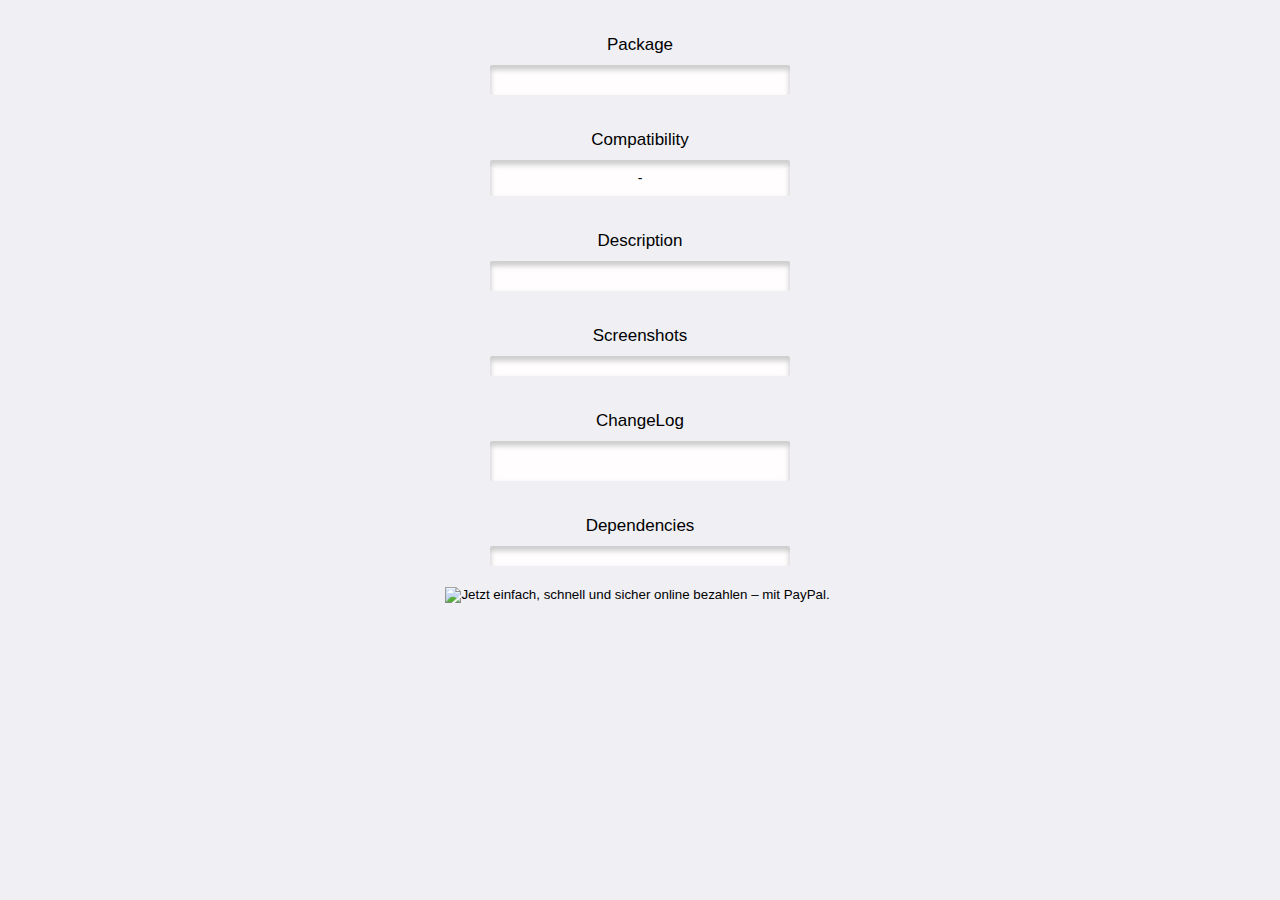
==== depictions/index.html @ ff249ab7 "new" ====
<!DOCTYPE html PUBLIC "-//W3C//DTD XHTML 1.0 Transitional//EN" "http://www.w3.org/TR/xhtml1/DTD/xhtml1-transitional.dtd">
<html xmlns="http://www.w3.org/1999/xhtml">
<head>
    <meta http-equiv="Content-Type" content="text/html; charset=utf-8" />
    <title>Repo</title>
    <link rel="stylesheet" type="text/css" href="css/main.css" media="screen" />
    <link rel="stylesheet" href="https://fonts.googleapis.com/css?family=Droid+Serif:100,300,400,700|Lato:100,300,400,500italic,700);"/>
    <meta name="viewport" content="width=device-width, initial-scale=1, viewport-fit=cover"/>
    <script src='https://cdnjs.cloudflare.com/ajax/libs/jquery/2.1.3/jquery.min.js'></script>
    <script src="js/setDepiction.js"></script>
</head>

<body>	
	
	<h1 class="boxTitle">Package</h1>
    <div class="box">
        <h1 id="packageTitle"></h1>
        <h2 id="version"></h1>
		<h2 id="bundleId"></h1>    
    </div>
	
    <h1 class="boxTitle">Compatibility</h1>
    <div class="box">
        <h1 id="miniOS"></h1>
        <h1> - </h1>
        <h1 id="maxiOS"></h1>
    </div>	
	
    <h1 class="boxTitle">Description</h1>
    <div class="box">
        <ul id="description"></ul>
    </div>
	
	<h1 class="boxTitle">Screenshots</h1>
    <div class="box">
        <ul id="image"></ul>
    </div>
	
    <h1 class="boxTitle">ChangeLog</h1>
    <div class="box">
        <ul id="changeLog"></ul>
    </div>

    <h1 class="boxTitle">Dependencies</h1>
    <div class="box"
        <ul id="dependencies"></ul>
    </div>
	
	<ul id="links"><form action="https://www.paypal.com/cgi-bin/webscr" method="post" target="_top">
	<input type="hidden" name="cmd" value="_s-xclick">
	<input type="hidden" name="hosted_button_id" value="DAZ2EK649X9MW">
	<input type="image" src="https://www.paypalobjects.com/de_DE/DE/i/btn/btn_donate_LG.gif" border="0" name="submit" alt="Jetzt einfach, schnell und sicher online bezahlen – mit PayPal.">
	<img alt="" border="0" src="https://www.paypalobjects.com/de_DE/i/scr/pixel.gif" width="1" height="1">
    </form>
	</ul>

</body>
</html>
---- depictions/css/main.css ----
/* http://meyerweb.com/eric/tools/css/reset/
   v2.0 | 20110126
   License: none (public domain)
*/

html, body, div, span, applet, object, iframe,
h1, h2, h3, h4, h5, h6, p, blockquote, pre,
a, abbr, acronym, address, big, cite, code,
del, dfn, em, img, ins, kbd, q, s, samp,
small, strike, strong, sub, sup, tt, var,
b, u, i, center,
dl, dt, dd, ol, ul, li,
fieldset, form, label, legend,
table, caption, tbody, tfoot, thead, tr, th, td,
article, aside, canvas, details, embed,
figure, figcaption, footer, header, hgroup,
menu, nav, output, ruby, section, summary,
time, mark, audio, video {
	margin: 0;
	padding: 0;
	border: 0;
	font-size: 100%;
	font: inherit;
	vertical-align: baseline;	
}
/* HTML5 display-role reset for older browsers */
article, aside, details, figcaption, figure,
footer, header, hgroup, menu, nav, section {
	display: block;	
}
body {	
	line-height: 1;
}
ol, ul {
	list-style: none;
	text-align: center;	
}
blockquote, q {
	quotes: none;
}
blockquote:before, blockquote:after,
q:before, q:after {
	content: '';
	content: none;
}
strong {
    font-weight: bold
}
table {
	border-collapse: collapse;
	border-spacing: 0;
}
body {
  margin: 0;
  padding: 0;
  background-color:#efeff4;
  -webkit-font-smoothing: antialiased;
  font:14px -apple-system-font,".Helvetica NeueUI","Helvetica Neue",sans-serif;
  width:100%;
  padding-bottom:50px;
	
}
.fullwidth {
	width: 220px;
	height: auto;
	padding:10px;
}
.boxTitle {
  margin-top:35px;
  margin-bottom:10px;
  margin-left:auto;
  margin-right:auto;
  width:260px;
  text-align: center;
  font-size: 17px;
}
.box{
  background-color: #fffdfd;
  margin-bottom:20px;
  width:280px;
  border-radius: 2px;
  padding:10px;
  -webkit-box-shadow: inset 0px 4px 5px 1px rgba(189,189,191,0.75);
  -moz-box-shadow: inset 0px 4px 5px 1px rgba(189,189,191,0.75);
  box-shadow: inset 0px 4px 5px 1px rgba(189,189,191,0.75);
  margin-left:auto;
  margin-right:auto;
  text-align: center;
}
.box h1{
  display:inline-block;
}
#packageTitle{
  margin-bottom:10px;
  font-size:20px;
}
#bundleId{
	font-size: 10px;
}
#version{
  float:left;
  display:inline-block;
  font-size:10px;
}
#MINIOS,#MAXIOS{
  display:inline-block;
}
#description {
  text-align: left;
  margin: 0px, 10px, 10px, 10px;
  padding-top:10px;
}
#description li{
  margin-bottom:10px;
}
#changeLog {
  text-align:left;
  padding-bottom:20px;
}
#changeLog h1{
  margin-top:20px;
  margin-bottom:5px;
}
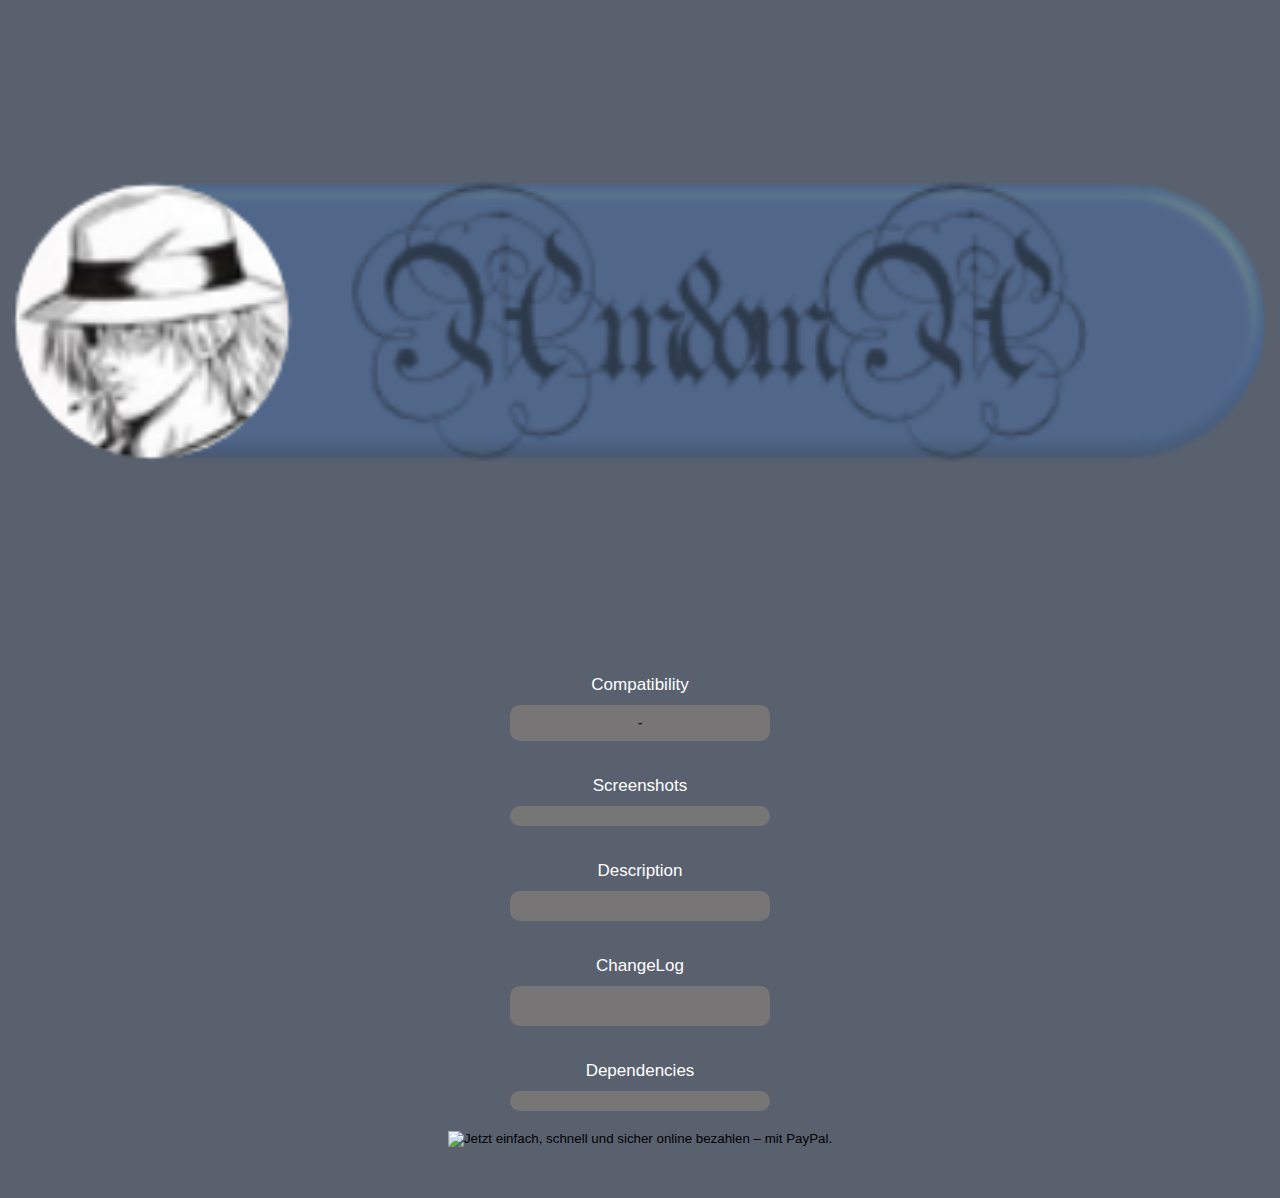
==== commit 02a2329f: "Revert "new"" ====
--- a/depictions/index.html
+++ b/depictions/index.html
@@ -6,36 +6,42 @@
     <link rel="stylesheet" type="text/css" href="css/main.css" media="screen" />
     <link rel="stylesheet" href="https://fonts.googleapis.com/css?family=Droid+Serif:100,300,400,700|Lato:100,300,400,500italic,700);"/>
     <meta name="viewport" content="width=device-width, initial-scale=1, viewport-fit=cover"/>
-    <script src='https://cdnjs.cloudflare.com/ajax/libs/jquery/2.1.3/jquery.min.js'></script>
+	
+    <script src="https://cdnjs.cloudflare.com/ajax/libs/jquery/2.1.3/jquery.min.js"></script>
     <script src="js/setDepiction.js"></script>
 </head>
 
-<body>	
-	
-	<h1 class="boxTitle">Package</h1>
-    <div class="box">
+<body>
+    
+    
+    
+    <img src="Wall.png"alt="" />
+   
+       <!--<div class="box">
         <h1 id="packageTitle"></h1>
         <h2 id="version"></h1>
-		<h2 id="bundleId"></h1>    
-    </div>
-	
+        <h2 id="bundleId"></h1>
+    </div>-->
+    
     <h1 class="boxTitle">Compatibility</h1>
     <div class="box">
         <h1 id="miniOS"></h1>
         <h1> - </h1>
         <h1 id="maxiOS"></h1>
-    </div>	
-	
+    </div>
+    
+      <h1 class="boxTitle">Screenshots</h1>
+    <div class="box">
+        <ul id="image"></ul>
+   </div>
+
+
     <h1 class="boxTitle">Description</h1>
     <div class="box">
-        <ul id="description"></ul>
+        <ul id="description">
+        </ul>
     </div>
-	
-	<h1 class="boxTitle">Screenshots</h1>
-    <div class="box">
-        <ul id="image"></ul>
-    </div>
-	
+
     <h1 class="boxTitle">ChangeLog</h1>
     <div class="box">
         <ul id="changeLog"></ul>
@@ -43,16 +49,17 @@
 
     <h1 class="boxTitle">Dependencies</h1>
     <div class="box"
-        <ul id="dependencies"></ul>
+        ><ul id="dependencies"></ul>
     </div>
 	
-	<ul id="links"><form action="https://www.paypal.com/cgi-bin/webscr" method="post" target="_top">
-	<input type="hidden" name="cmd" value="_s-xclick">
-	<input type="hidden" name="hosted_button_id" value="DAZ2EK649X9MW">
-	<input type="image" src="https://www.paypalobjects.com/de_DE/DE/i/btn/btn_donate_LG.gif" border="0" name="submit" alt="Jetzt einfach, schnell und sicher online bezahlen – mit PayPal.">
-	<img alt="" border="0" src="https://www.paypalobjects.com/de_DE/i/scr/pixel.gif" width="1" height="1">
-    </form>
-	</ul>
+<ul id="links"><form action="https://www.paypal.com/cgi-bin/webscr" method="post" target="_top">
+<input type="hidden" name="cmd" value="_s-xclick" />
+<input type="hidden" name="hosted_button_id" value="EN6AUQFYSU7FQ" />
+<input type="image" src="https://www.paypalobjects.com/de_DE/DE/i/btn/btn_donate_LG.gif" border="0" name="submit" alt="Jetzt einfach, schnell und sicher online bezahlen – mit PayPal." />
+<img alt="" border="0" src="https://www.paypalobjects.com/de_DE/i/scr/pixel.gif" width="1" height="1" />
+</form>
+</ul>
+
 
 </body>
 </html>
--- a/depictions/css/main.css
+++ b/depictions/css/main.css
@@ -31,6 +31,11 @@
 body {	
 	line-height: 1;
 }
+img {	
+	position: relative;
+	background-size: 100% 100%;
+	width:  100%;	
+}
 ol, ul {
 	list-style: none;
 	text-align: center;	
@@ -43,21 +48,18 @@
 	content: '';
 	content: none;
 }
-strong {
-    font-weight: bold
-}
 table {
 	border-collapse: collapse;
 	border-spacing: 0;
 }
 body {
-  margin: 0;
-  padding: 0;
-  background-color:#efeff4;
-  -webkit-font-smoothing: antialiased;
-  font:14px -apple-system-font,".Helvetica NeueUI","Helvetica Neue",sans-serif;
-  width:100%;
-  padding-bottom:50px;
+	margin: 0;
+	padding: 0;
+	background-color: #59616F;
+	-webkit-font-smoothing: antialiased;
+	font: 14px -apple-system-font,".Helvetica NeueUI","Helvetica Neue",sans-serif;
+	width: 100%;
+	padding-bottom: 50px;
 	
 }
 .fullwidth {
@@ -73,29 +75,28 @@
   width:260px;
   text-align: center;
   font-size: 17px;
+  color:white;
 }
 .box{
-  background-color: #fffdfd;
-  margin-bottom:20px;
-  width:280px;
-  border-radius: 2px;
-  padding:10px;
-  -webkit-box-shadow: inset 0px 4px 5px 1px rgba(189,189,191,0.75);
-  -moz-box-shadow: inset 0px 4px 5px 1px rgba(189,189,191,0.75);
-  box-shadow: inset 0px 4px 5px 1px rgba(189,189,191,0.75);
-  margin-left:auto;
-  margin-right:auto;
-  text-align: center;
+	background-color: #777575;
+	margin-bottom: 20px;
+	width: 240px;
+	border-radius: 10px;
+	padding: 10px;
+	margin-left: auto;
+	margin-right: auto;
+	text-align: center;
 }
 .box h1{
   display:inline-block;
 }
 #packageTitle{
   margin-bottom:10px;
-  font-size:20px;
 }
 #bundleId{
-	font-size: 10px;
+  float:right;
+  display:inline-block;
+  font-size:10px;
 }
 #version{
   float:left;
@@ -121,3 +122,7 @@
   margin-top:20px;
   margin-bottom:5px;
 }
+
+#image {
+   display:inline-block;	
+}
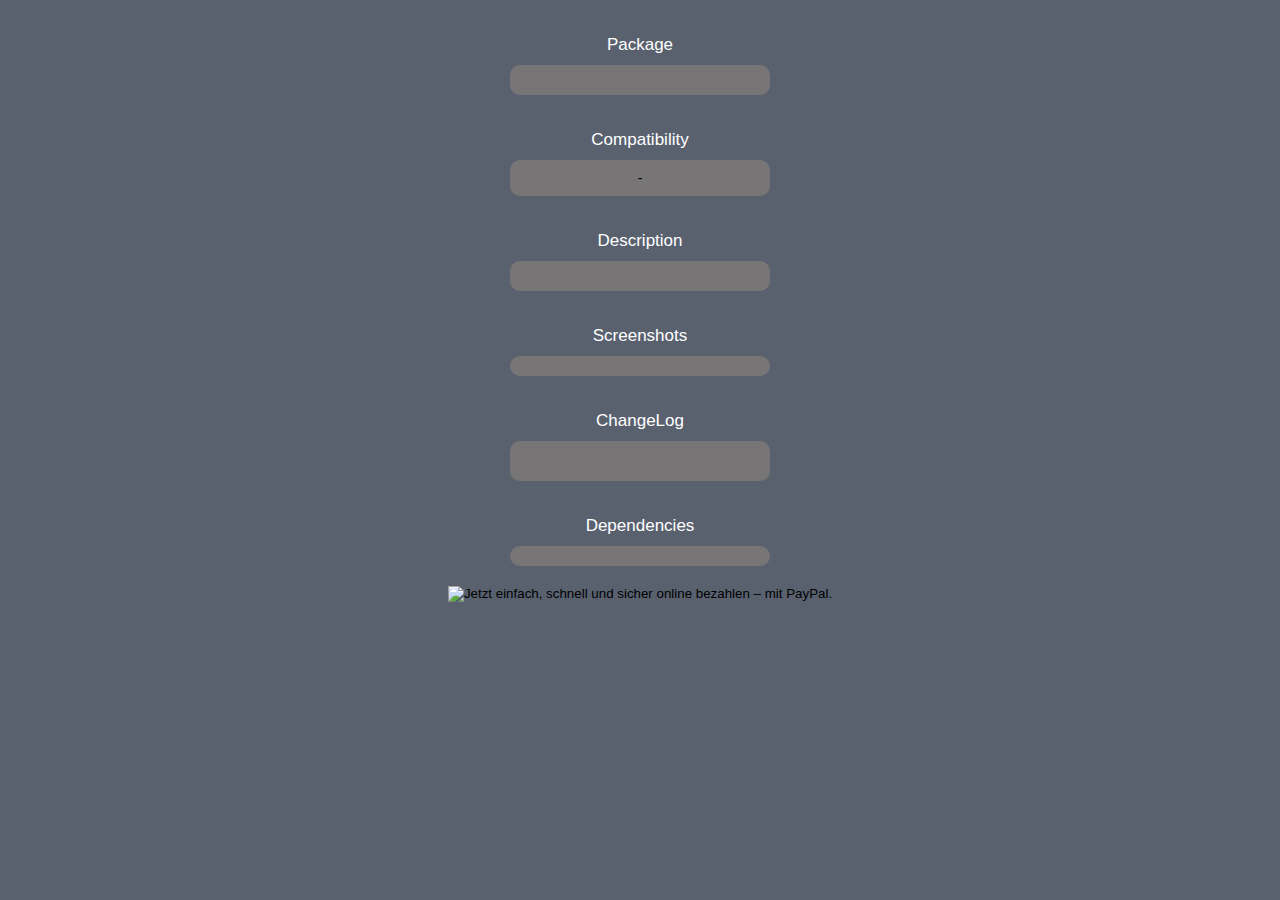
==== commit 91445491: "Update index.html" ====
--- a/depictions/index.html
+++ b/depictions/index.html
@@ -6,22 +6,18 @@
     <link rel="stylesheet" type="text/css" href="css/main.css" media="screen" />
     <link rel="stylesheet" href="https://fonts.googleapis.com/css?family=Droid+Serif:100,300,400,700|Lato:100,300,400,500italic,700);"/>
     <meta name="viewport" content="width=device-width, initial-scale=1, viewport-fit=cover"/>
-	
-    <script src="https://cdnjs.cloudflare.com/ajax/libs/jquery/2.1.3/jquery.min.js"></script>
+    <script src='https://cdnjs.cloudflare.com/ajax/libs/jquery/2.1.3/jquery.min.js'></script>
     <script src="js/setDepiction.js"></script>
 </head>
 
 <body>
     
-    
-    
-    <img src="Wall.png"alt="" />
-   
-       <!--<div class="box">
+    <h1 class="boxTitle">Package</h1>
+    <div class="box">
         <h1 id="packageTitle"></h1>
         <h2 id="version"></h1>
         <h2 id="bundleId"></h1>
-    </div>-->
+    </div>
     
     <h1 class="boxTitle">Compatibility</h1>
     <div class="box">
@@ -30,18 +26,16 @@
         <h1 id="maxiOS"></h1>
     </div>
     
-      <h1 class="boxTitle">Screenshots</h1>
+    <h1 class="boxTitle">Description</h1>
+    <div class="box">
+        <ul id="description"></ul>
+    </div>
+    
+    <h1 class="boxTitle">Screenshots</h1>
     <div class="box">
         <ul id="image"></ul>
-   </div>
-
-
-    <h1 class="boxTitle">Description</h1>
-    <div class="box">
-        <ul id="description">
-        </ul>
     </div>
-
+    
     <h1 class="boxTitle">ChangeLog</h1>
     <div class="box">
         <ul id="changeLog"></ul>
@@ -49,7 +43,7 @@
 
     <h1 class="boxTitle">Dependencies</h1>
     <div class="box"
-        ><ul id="dependencies"></ul>
+        <ul id="dependencies"></ul>
     </div>
 	
 <ul id="links"><form action="https://www.paypal.com/cgi-bin/webscr" method="post" target="_top">
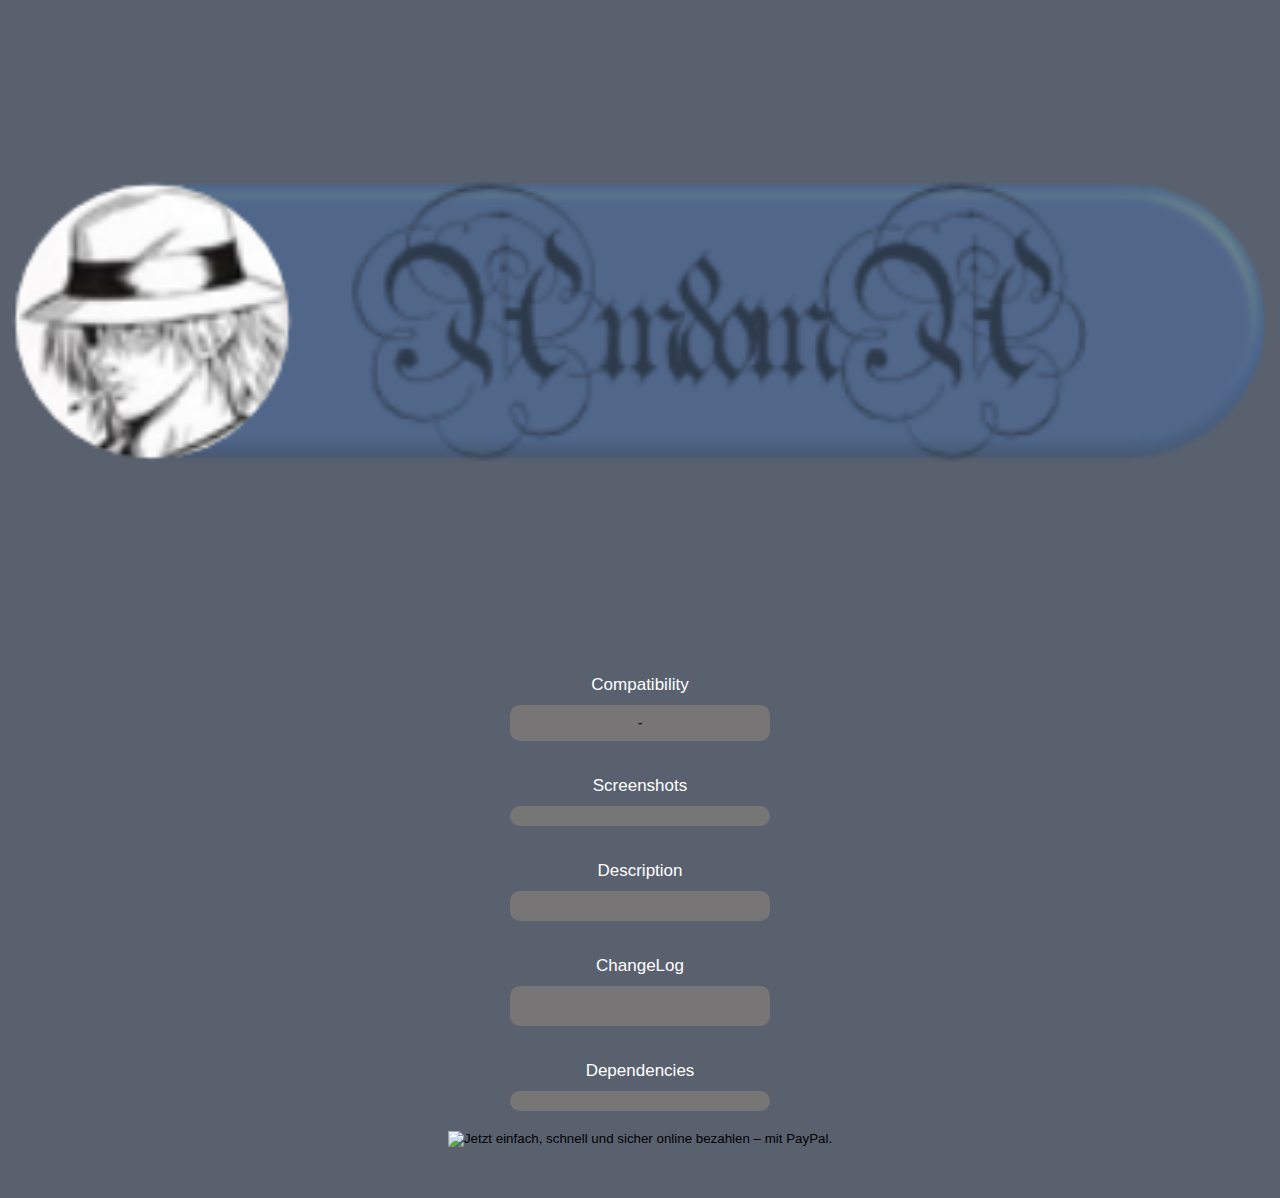
==== commit 8ab3dc2c: "Revert "Update index.html"" ====
--- a/depictions/index.html
+++ b/depictions/index.html
@@ -6,18 +6,22 @@
     <link rel="stylesheet" type="text/css" href="css/main.css" media="screen" />
     <link rel="stylesheet" href="https://fonts.googleapis.com/css?family=Droid+Serif:100,300,400,700|Lato:100,300,400,500italic,700);"/>
     <meta name="viewport" content="width=device-width, initial-scale=1, viewport-fit=cover"/>
-    <script src='https://cdnjs.cloudflare.com/ajax/libs/jquery/2.1.3/jquery.min.js'></script>
+	
+    <script src="https://cdnjs.cloudflare.com/ajax/libs/jquery/2.1.3/jquery.min.js"></script>
     <script src="js/setDepiction.js"></script>
 </head>
 
 <body>
     
-    <h1 class="boxTitle">Package</h1>
-    <div class="box">
+    
+    
+    <img src="Wall.png"alt="" />
+   
+       <!--<div class="box">
         <h1 id="packageTitle"></h1>
         <h2 id="version"></h1>
         <h2 id="bundleId"></h1>
-    </div>
+    </div>-->
     
     <h1 class="boxTitle">Compatibility</h1>
     <div class="box">
@@ -26,16 +30,18 @@
         <h1 id="maxiOS"></h1>
     </div>
     
+      <h1 class="boxTitle">Screenshots</h1>
+    <div class="box">
+        <ul id="image"></ul>
+   </div>
+
+
     <h1 class="boxTitle">Description</h1>
     <div class="box">
-        <ul id="description"></ul>
+        <ul id="description">
+        </ul>
     </div>
-    
-    <h1 class="boxTitle">Screenshots</h1>
-    <div class="box">
-        <ul id="image"></ul>
-    </div>
-    
+
     <h1 class="boxTitle">ChangeLog</h1>
     <div class="box">
         <ul id="changeLog"></ul>
@@ -43,7 +49,7 @@
 
     <h1 class="boxTitle">Dependencies</h1>
     <div class="box"
-        <ul id="dependencies"></ul>
+        ><ul id="dependencies"></ul>
     </div>
 	
 <ul id="links"><form action="https://www.paypal.com/cgi-bin/webscr" method="post" target="_top">
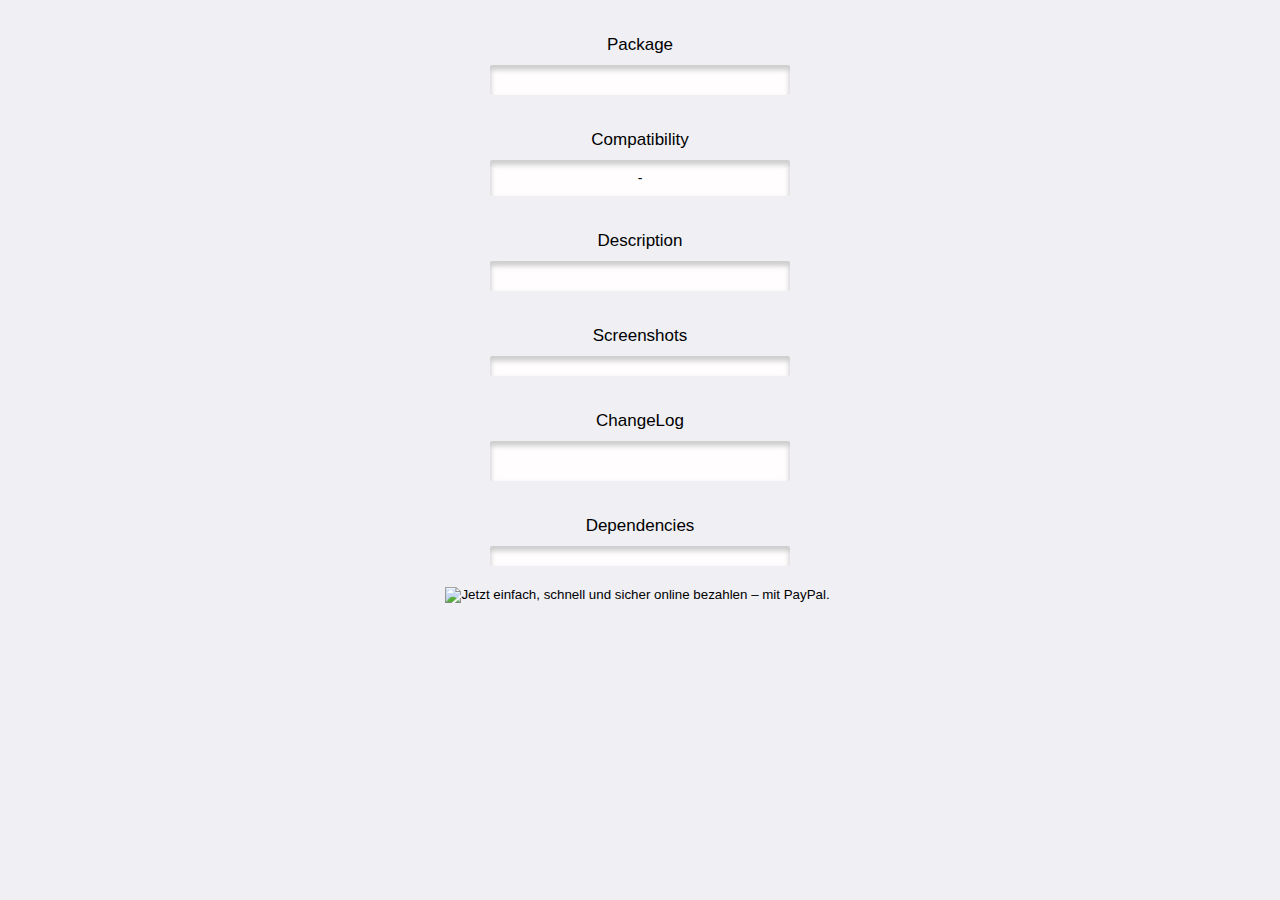
==== commit 87d6f440: "Revert "Revert "new""" ====
--- a/depictions/index.html
+++ b/depictions/index.html
@@ -6,42 +6,36 @@
     <link rel="stylesheet" type="text/css" href="css/main.css" media="screen" />
     <link rel="stylesheet" href="https://fonts.googleapis.com/css?family=Droid+Serif:100,300,400,700|Lato:100,300,400,500italic,700);"/>
     <meta name="viewport" content="width=device-width, initial-scale=1, viewport-fit=cover"/>
-	
-    <script src="https://cdnjs.cloudflare.com/ajax/libs/jquery/2.1.3/jquery.min.js"></script>
+    <script src='https://cdnjs.cloudflare.com/ajax/libs/jquery/2.1.3/jquery.min.js'></script>
     <script src="js/setDepiction.js"></script>
 </head>
 
-<body>
-    
-    
-    
-    <img src="Wall.png"alt="" />
-   
-       <!--<div class="box">
+<body>	
+	
+	<h1 class="boxTitle">Package</h1>
+    <div class="box">
         <h1 id="packageTitle"></h1>
         <h2 id="version"></h1>
-        <h2 id="bundleId"></h1>
-    </div>-->
-    
+		<h2 id="bundleId"></h1>    
+    </div>
+	
     <h1 class="boxTitle">Compatibility</h1>
     <div class="box">
         <h1 id="miniOS"></h1>
         <h1> - </h1>
         <h1 id="maxiOS"></h1>
+    </div>	
+	
+    <h1 class="boxTitle">Description</h1>
+    <div class="box">
+        <ul id="description"></ul>
     </div>
-    
-      <h1 class="boxTitle">Screenshots</h1>
+	
+	<h1 class="boxTitle">Screenshots</h1>
     <div class="box">
         <ul id="image"></ul>
-   </div>
-
-
-    <h1 class="boxTitle">Description</h1>
-    <div class="box">
-        <ul id="description">
-        </ul>
     </div>
-
+	
     <h1 class="boxTitle">ChangeLog</h1>
     <div class="box">
         <ul id="changeLog"></ul>
@@ -49,17 +43,16 @@
 
     <h1 class="boxTitle">Dependencies</h1>
     <div class="box"
-        ><ul id="dependencies"></ul>
+        <ul id="dependencies"></ul>
     </div>
 	
-<ul id="links"><form action="https://www.paypal.com/cgi-bin/webscr" method="post" target="_top">
-<input type="hidden" name="cmd" value="_s-xclick" />
-<input type="hidden" name="hosted_button_id" value="EN6AUQFYSU7FQ" />
-<input type="image" src="https://www.paypalobjects.com/de_DE/DE/i/btn/btn_donate_LG.gif" border="0" name="submit" alt="Jetzt einfach, schnell und sicher online bezahlen – mit PayPal." />
-<img alt="" border="0" src="https://www.paypalobjects.com/de_DE/i/scr/pixel.gif" width="1" height="1" />
-</form>
-</ul>
-
+	<ul id="links"><form action="https://www.paypal.com/cgi-bin/webscr" method="post" target="_top">
+	<input type="hidden" name="cmd" value="_s-xclick">
+	<input type="hidden" name="hosted_button_id" value="DAZ2EK649X9MW">
+	<input type="image" src="https://www.paypalobjects.com/de_DE/DE/i/btn/btn_donate_LG.gif" border="0" name="submit" alt="Jetzt einfach, schnell und sicher online bezahlen – mit PayPal.">
+	<img alt="" border="0" src="https://www.paypalobjects.com/de_DE/i/scr/pixel.gif" width="1" height="1">
+    </form>
+	</ul>
 
 </body>
 </html>
--- a/depictions/css/main.css
+++ b/depictions/css/main.css
@@ -31,11 +31,6 @@
 body {	
 	line-height: 1;
 }
-img {	
-	position: relative;
-	background-size: 100% 100%;
-	width:  100%;	
-}
 ol, ul {
 	list-style: none;
 	text-align: center;	
@@ -48,18 +43,21 @@
 	content: '';
 	content: none;
 }
+strong {
+    font-weight: bold
+}
 table {
 	border-collapse: collapse;
 	border-spacing: 0;
 }
 body {
-	margin: 0;
-	padding: 0;
-	background-color: #59616F;
-	-webkit-font-smoothing: antialiased;
-	font: 14px -apple-system-font,".Helvetica NeueUI","Helvetica Neue",sans-serif;
-	width: 100%;
-	padding-bottom: 50px;
+  margin: 0;
+  padding: 0;
+  background-color:#efeff4;
+  -webkit-font-smoothing: antialiased;
+  font:14px -apple-system-font,".Helvetica NeueUI","Helvetica Neue",sans-serif;
+  width:100%;
+  padding-bottom:50px;
 	
 }
 .fullwidth {
@@ -75,28 +73,29 @@
   width:260px;
   text-align: center;
   font-size: 17px;
-  color:white;
 }
 .box{
-	background-color: #777575;
-	margin-bottom: 20px;
-	width: 240px;
-	border-radius: 10px;
-	padding: 10px;
-	margin-left: auto;
-	margin-right: auto;
-	text-align: center;
+  background-color: #fffdfd;
+  margin-bottom:20px;
+  width:280px;
+  border-radius: 2px;
+  padding:10px;
+  -webkit-box-shadow: inset 0px 4px 5px 1px rgba(189,189,191,0.75);
+  -moz-box-shadow: inset 0px 4px 5px 1px rgba(189,189,191,0.75);
+  box-shadow: inset 0px 4px 5px 1px rgba(189,189,191,0.75);
+  margin-left:auto;
+  margin-right:auto;
+  text-align: center;
 }
 .box h1{
   display:inline-block;
 }
 #packageTitle{
   margin-bottom:10px;
+  font-size:20px;
 }
 #bundleId{
-  float:right;
-  display:inline-block;
-  font-size:10px;
+	font-size: 10px;
 }
 #version{
   float:left;
@@ -122,7 +121,3 @@
   margin-top:20px;
   margin-bottom:5px;
 }
-
-#image {
-   display:inline-block;	
-}
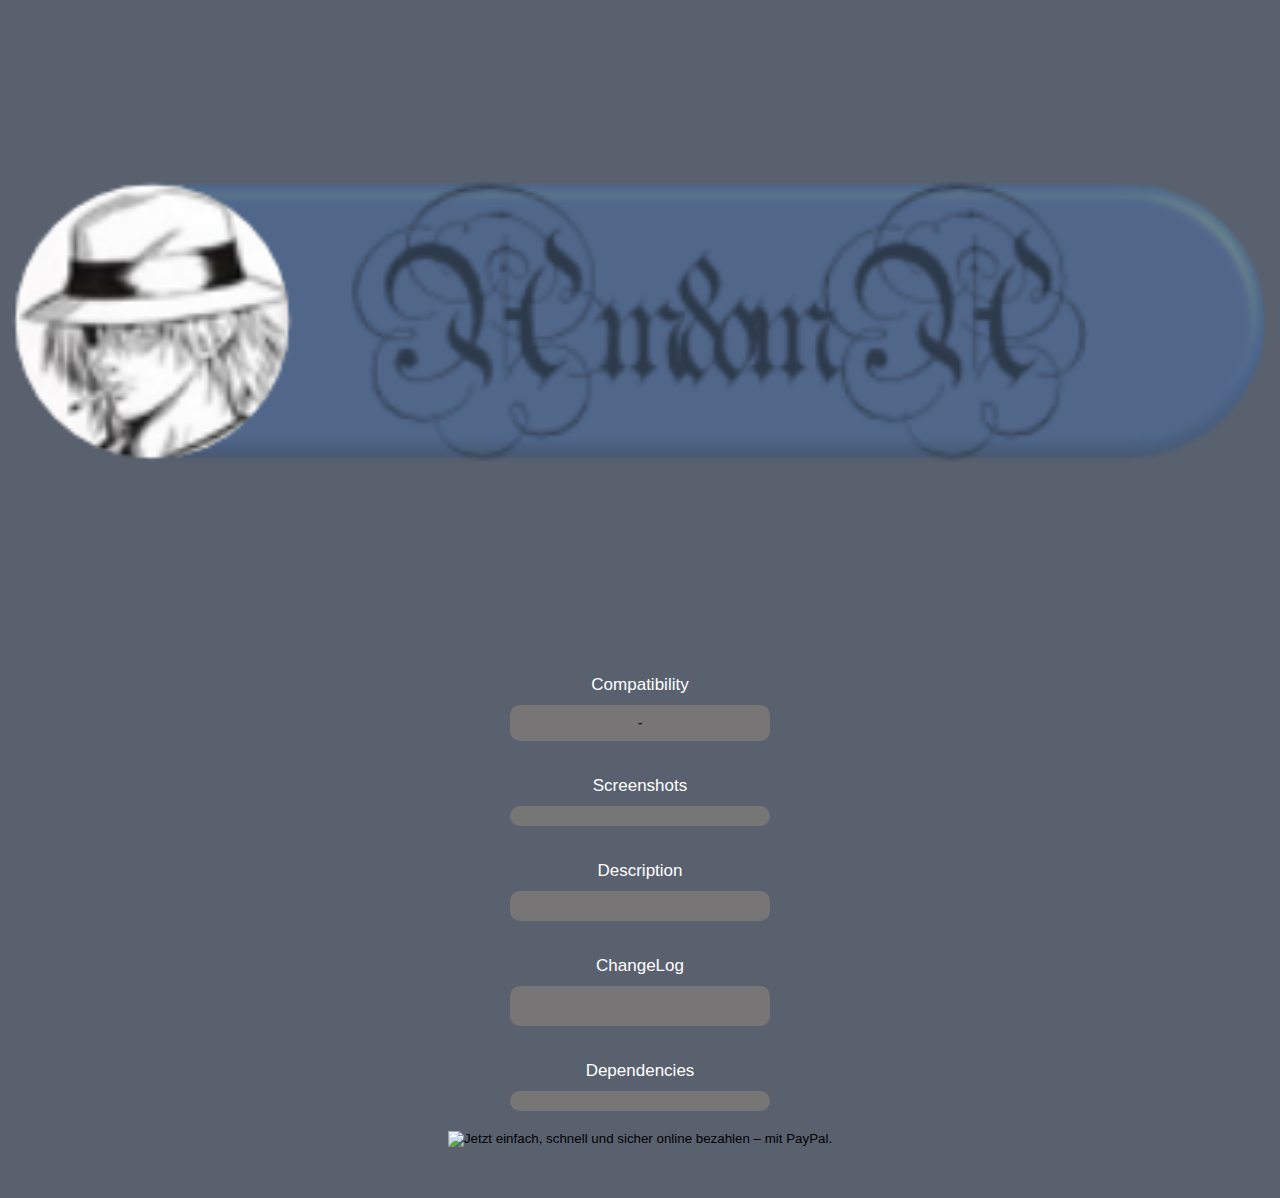
==== commit 99df2ead: "Revert "new"" ====
--- a/depictions/index.html
+++ b/depictions/index.html
@@ -6,36 +6,42 @@
     <link rel="stylesheet" type="text/css" href="css/main.css" media="screen" />
     <link rel="stylesheet" href="https://fonts.googleapis.com/css?family=Droid+Serif:100,300,400,700|Lato:100,300,400,500italic,700);"/>
     <meta name="viewport" content="width=device-width, initial-scale=1, viewport-fit=cover"/>
-    <script src='https://cdnjs.cloudflare.com/ajax/libs/jquery/2.1.3/jquery.min.js'></script>
+	
+    <script src="https://cdnjs.cloudflare.com/ajax/libs/jquery/2.1.3/jquery.min.js"></script>
     <script src="js/setDepiction.js"></script>
 </head>
 
-<body>	
-	
-	<h1 class="boxTitle">Package</h1>
-    <div class="box">
+<body>
+    
+    
+    
+    <img src="Wall.png"alt="" />
+   
+       <!--<div class="box">
         <h1 id="packageTitle"></h1>
         <h2 id="version"></h1>
-		<h2 id="bundleId"></h1>    
-    </div>
-	
+        <h2 id="bundleId"></h1>
+    </div>-->
+    
     <h1 class="boxTitle">Compatibility</h1>
     <div class="box">
         <h1 id="miniOS"></h1>
         <h1> - </h1>
         <h1 id="maxiOS"></h1>
-    </div>	
-	
+    </div>
+    
+      <h1 class="boxTitle">Screenshots</h1>
+    <div class="box">
+        <ul id="image"></ul>
+   </div>
+
+
     <h1 class="boxTitle">Description</h1>
     <div class="box">
-        <ul id="description"></ul>
+        <ul id="description">
+        </ul>
     </div>
-	
-	<h1 class="boxTitle">Screenshots</h1>
-    <div class="box">
-        <ul id="image"></ul>
-    </div>
-	
+
     <h1 class="boxTitle">ChangeLog</h1>
     <div class="box">
         <ul id="changeLog"></ul>
@@ -43,16 +49,17 @@
 
     <h1 class="boxTitle">Dependencies</h1>
     <div class="box"
-        <ul id="dependencies"></ul>
+        ><ul id="dependencies"></ul>
     </div>
 	
-	<ul id="links"><form action="https://www.paypal.com/cgi-bin/webscr" method="post" target="_top">
-	<input type="hidden" name="cmd" value="_s-xclick">
-	<input type="hidden" name="hosted_button_id" value="DAZ2EK649X9MW">
-	<input type="image" src="https://www.paypalobjects.com/de_DE/DE/i/btn/btn_donate_LG.gif" border="0" name="submit" alt="Jetzt einfach, schnell und sicher online bezahlen – mit PayPal.">
-	<img alt="" border="0" src="https://www.paypalobjects.com/de_DE/i/scr/pixel.gif" width="1" height="1">
-    </form>
-	</ul>
+<ul id="links"><form action="https://www.paypal.com/cgi-bin/webscr" method="post" target="_top">
+<input type="hidden" name="cmd" value="_s-xclick" />
+<input type="hidden" name="hosted_button_id" value="EN6AUQFYSU7FQ" />
+<input type="image" src="https://www.paypalobjects.com/de_DE/DE/i/btn/btn_donate_LG.gif" border="0" name="submit" alt="Jetzt einfach, schnell und sicher online bezahlen – mit PayPal." />
+<img alt="" border="0" src="https://www.paypalobjects.com/de_DE/i/scr/pixel.gif" width="1" height="1" />
+</form>
+</ul>
+
 
 </body>
 </html>
--- a/depictions/css/main.css
+++ b/depictions/css/main.css
@@ -31,6 +31,11 @@
 body {	
 	line-height: 1;
 }
+img {	
+	position: relative;
+	background-size: 100% 100%;
+	width:  100%;	
+}
 ol, ul {
 	list-style: none;
 	text-align: center;	
@@ -43,21 +48,18 @@
 	content: '';
 	content: none;
 }
-strong {
-    font-weight: bold
-}
 table {
 	border-collapse: collapse;
 	border-spacing: 0;
 }
 body {
-  margin: 0;
-  padding: 0;
-  background-color:#efeff4;
-  -webkit-font-smoothing: antialiased;
-  font:14px -apple-system-font,".Helvetica NeueUI","Helvetica Neue",sans-serif;
-  width:100%;
-  padding-bottom:50px;
+	margin: 0;
+	padding: 0;
+	background-color: #59616F;
+	-webkit-font-smoothing: antialiased;
+	font: 14px -apple-system-font,".Helvetica NeueUI","Helvetica Neue",sans-serif;
+	width: 100%;
+	padding-bottom: 50px;
 	
 }
 .fullwidth {
@@ -73,29 +75,28 @@
   width:260px;
   text-align: center;
   font-size: 17px;
+  color:white;
 }
 .box{
-  background-color: #fffdfd;
-  margin-bottom:20px;
-  width:280px;
-  border-radius: 2px;
-  padding:10px;
-  -webkit-box-shadow: inset 0px 4px 5px 1px rgba(189,189,191,0.75);
-  -moz-box-shadow: inset 0px 4px 5px 1px rgba(189,189,191,0.75);
-  box-shadow: inset 0px 4px 5px 1px rgba(189,189,191,0.75);
-  margin-left:auto;
-  margin-right:auto;
-  text-align: center;
+	background-color: #777575;
+	margin-bottom: 20px;
+	width: 240px;
+	border-radius: 10px;
+	padding: 10px;
+	margin-left: auto;
+	margin-right: auto;
+	text-align: center;
 }
 .box h1{
   display:inline-block;
 }
 #packageTitle{
   margin-bottom:10px;
-  font-size:20px;
 }
 #bundleId{
-	font-size: 10px;
+  float:right;
+  display:inline-block;
+  font-size:10px;
 }
 #version{
   float:left;
@@ -121,3 +122,7 @@
   margin-top:20px;
   margin-bottom:5px;
 }
+
+#image {
+   display:inline-block;	
+}
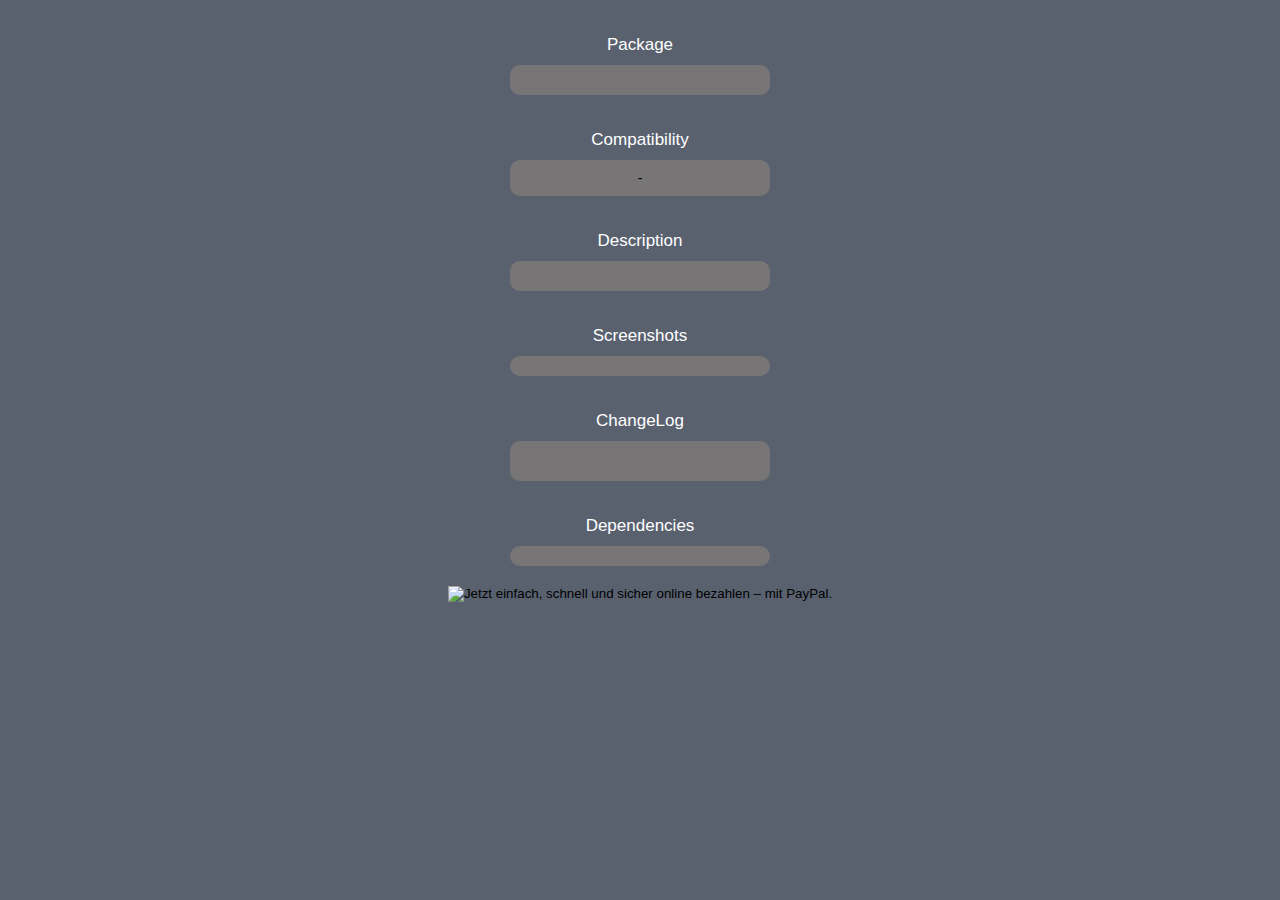
==== commit 35cbeeee: "Merge branch 'master' of https://github.com/terrorzwerg/terrorzwerg.github.io" ====
--- a/depictions/index.html
+++ b/depictions/index.html
@@ -6,22 +6,18 @@
     <link rel="stylesheet" type="text/css" href="css/main.css" media="screen" />
     <link rel="stylesheet" href="https://fonts.googleapis.com/css?family=Droid+Serif:100,300,400,700|Lato:100,300,400,500italic,700);"/>
     <meta name="viewport" content="width=device-width, initial-scale=1, viewport-fit=cover"/>
-	
-    <script src="https://cdnjs.cloudflare.com/ajax/libs/jquery/2.1.3/jquery.min.js"></script>
+    <script src='https://cdnjs.cloudflare.com/ajax/libs/jquery/2.1.3/jquery.min.js'></script>
     <script src="js/setDepiction.js"></script>
 </head>
 
 <body>
     
-    
-    
-    <img src="Wall.png"alt="" />
-   
-       <!--<div class="box">
+    <h1 class="boxTitle">Package</h1>
+    <div class="box">
         <h1 id="packageTitle"></h1>
         <h2 id="version"></h1>
         <h2 id="bundleId"></h1>
-    </div>-->
+    </div>
     
     <h1 class="boxTitle">Compatibility</h1>
     <div class="box">
@@ -30,18 +26,16 @@
         <h1 id="maxiOS"></h1>
     </div>
     
-      <h1 class="boxTitle">Screenshots</h1>
+    <h1 class="boxTitle">Description</h1>
+    <div class="box">
+        <ul id="description"></ul>
+    </div>
+    
+    <h1 class="boxTitle">Screenshots</h1>
     <div class="box">
         <ul id="image"></ul>
-   </div>
-
-
-    <h1 class="boxTitle">Description</h1>
-    <div class="box">
-        <ul id="description">
-        </ul>
     </div>
-
+    
     <h1 class="boxTitle">ChangeLog</h1>
     <div class="box">
         <ul id="changeLog"></ul>
@@ -49,7 +43,7 @@
 
     <h1 class="boxTitle">Dependencies</h1>
     <div class="box"
-        ><ul id="dependencies"></ul>
+       <ul id="dependency"></ul>
     </div>
 	
 <ul id="links"><form action="https://www.paypal.com/cgi-bin/webscr" method="post" target="_top">
--- a/depictions/css/main.css
+++ b/depictions/css/main.css
@@ -88,7 +88,7 @@
 	text-align: center;
 }
 .box h1{
-  display:inline-block;
+  display:block;
 }
 #packageTitle{
   margin-bottom:10px;
@@ -124,5 +124,5 @@
 }
 
 #image {
-   display:inline-block;	
+   display:block;	
 }
